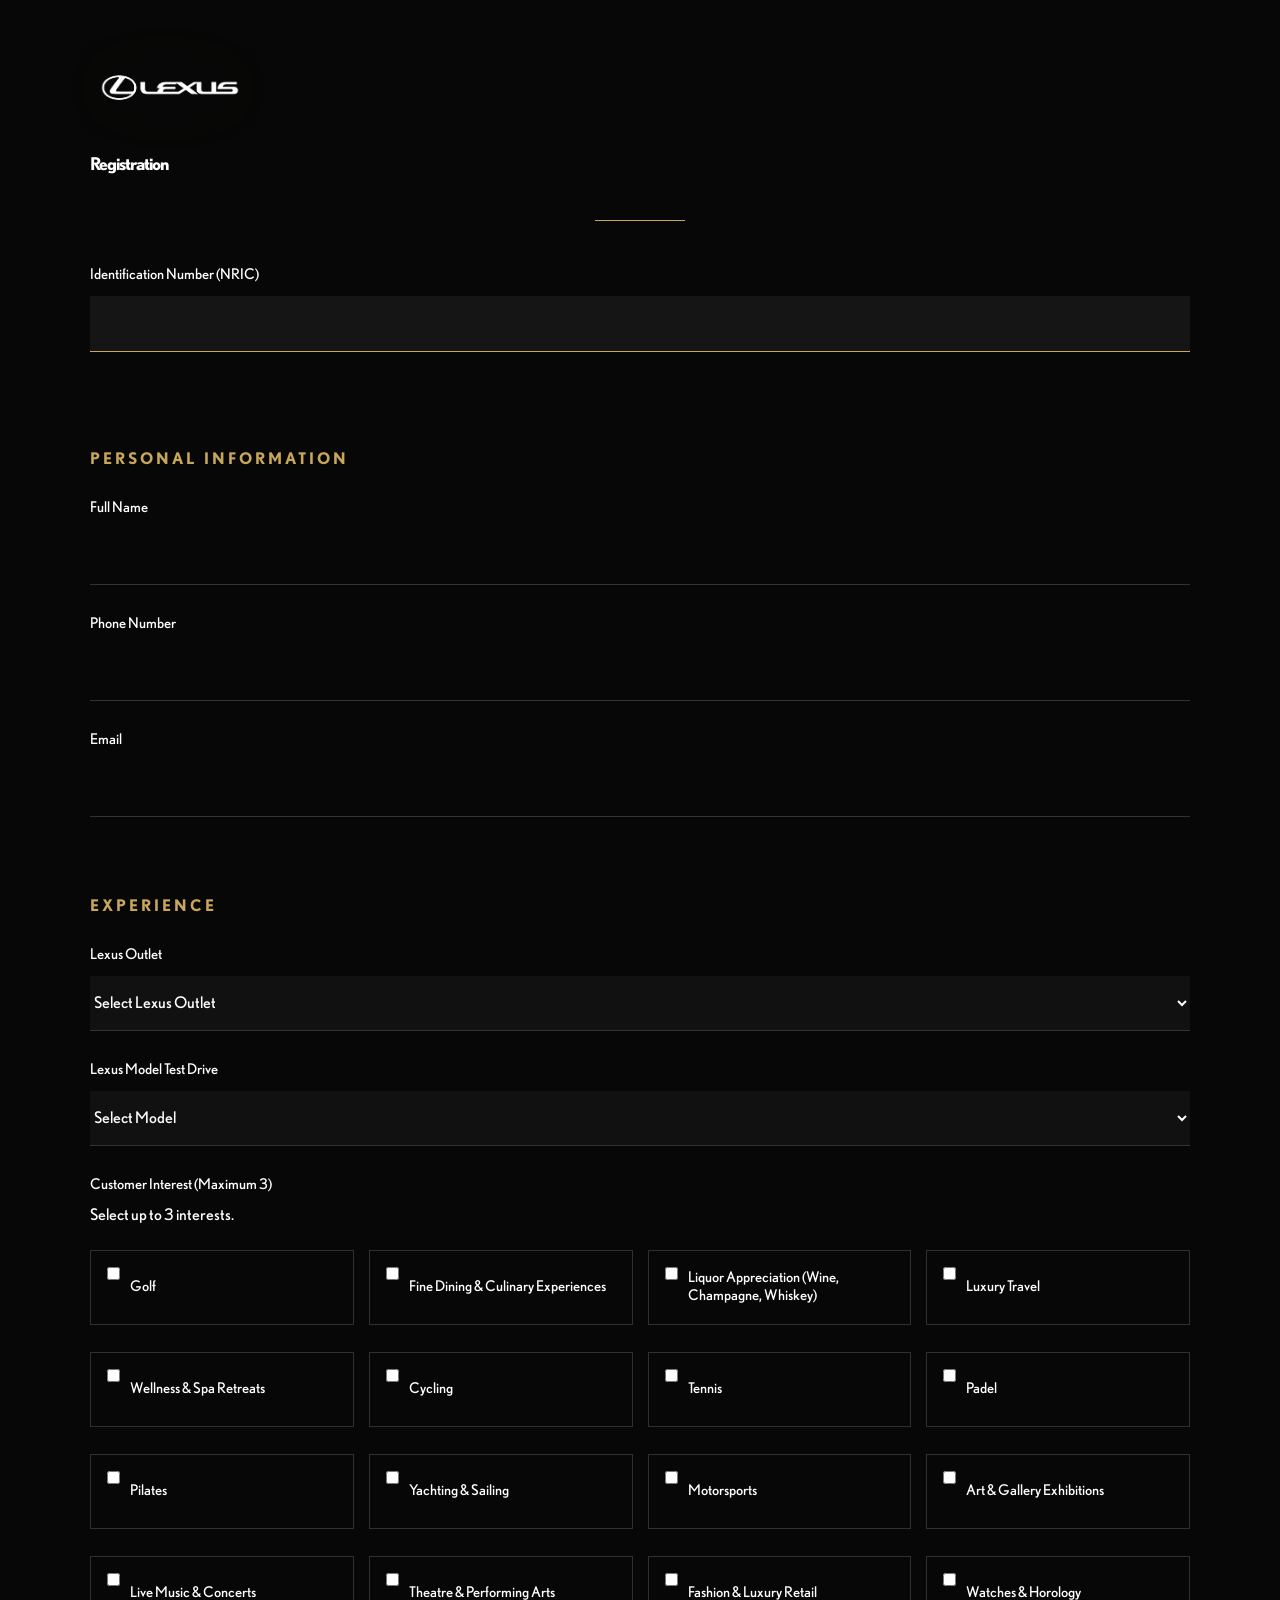
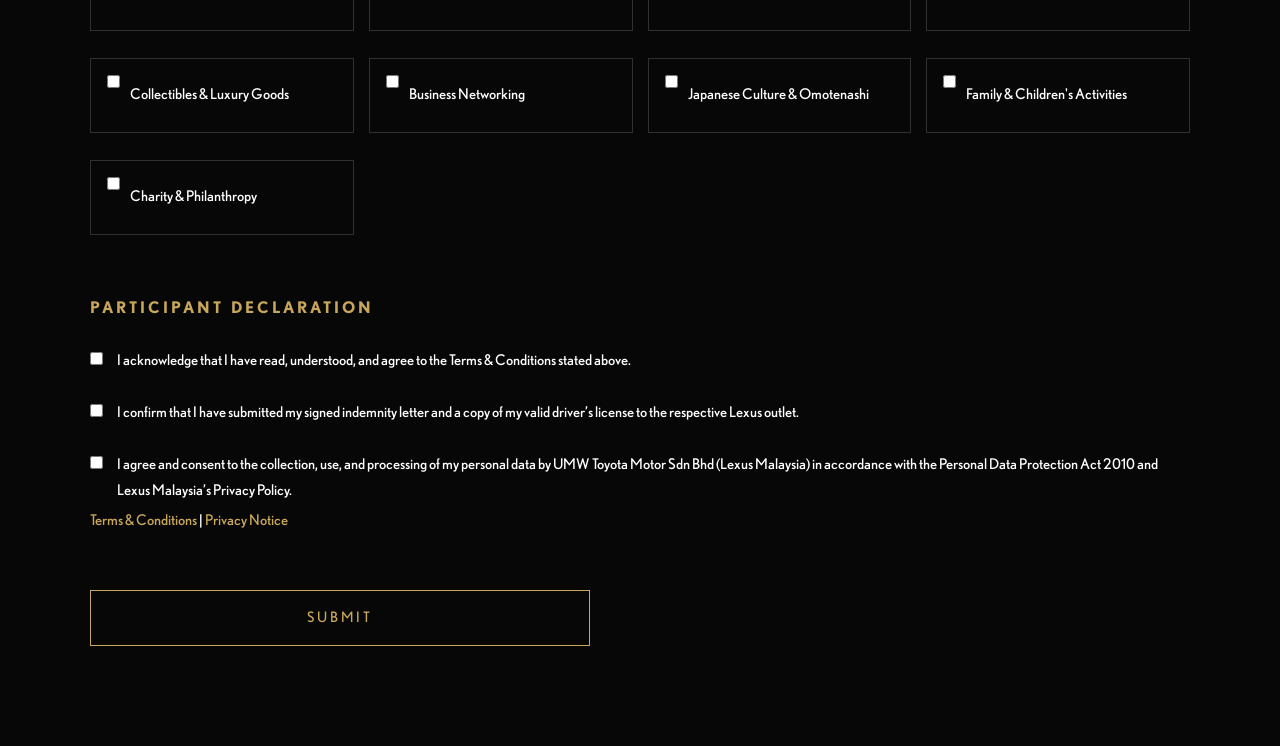
==== register.html @ 80e81e2f "Update register.html" ====
<!DOCTYPE html>
<html>
<head>
  <meta charset="UTF-8">
  <meta name="viewport" content="width=device-width, initial-scale=1.0">
  <title>Lexus Registration</title>
  <link rel="stylesheet" href="style.css">
</head>

<body>

  <div class="container">
  <img src="assets/lexus-logo.png" class="logo">

  <h1>
    Registration
  </h1>
  <div class="divider"></div>

  <form class="form-box">
    <label>
      Identification Number (NRIC)
    </label>

  <input
    type="text"
    id="registeredNRIC"
    class="readonly"
    readonly>

  <div class="section">
    <h2>
    Personal Information
    </h2>
  </div>

  <label>Full Name</label>
    <input 
      type="text"
      required>
    <p class="field-error" id="nameError"></p>

  <label>Phone Number</label>
    <input
      type="tel"
      id="phone"
      maxlength="11"
      inputmode="numeric"
      oninput="this.value=this.value.replace(/\D/g,'')"
      required>
    <p class="field-error" id="phoneError"></p>

  <label>Email</label>
    <input
      type="email"
      required>
    <p class="field-error" id="emailError"></p>
  
  <div class="section">
    <h2>
      Experience
    </h2>
  </div>

  <label>Lexus Outlet</label>
  
    <select id="outlet" required>
    <option value="" selected disabled>
          Select Lexus Outlet
    </option>
    <option>Lexus Mutiara Damansara</option>
    <option>Lexus Sungai Besi</option>
    <option>Lexus Klang</option>
    <option>Lexus Subang</option>
    <option>Lexus Johor (Medini)</option>
    <option>Lexus Johor (Tebrau)</option>
    <option>Lexus Penang</option>
    <option>Lexus Ipoh</option>
    <option>Lexus Kuantan</option>
    <option>Lexus Kota Bharu</option>
    <option>Lexus Kuching</option>
    <option>Lexus Kota Kinabalu</option>
    </select>
    <p class="field-error" id="outletError"></p>
  
  
  <label>Lexus Model Test Drive</label>
  
    <select id="model" required>
    <option value="" selected disabled>
          Select Model
    </option>
  
    <option>Lexus LBX</option>
    <option>Lexus NX</option>
    <option>Lexus RX</option>
    </select>
    <p class="field-error" id="modelError"></p>
  
  
  <label>
  Customer Interest (Maximum 3)
  </label>
  
  <p class="interest-note">
  Select up to 3 interests.
  </p>
  
  <div class="interests">
  
  <label><input type="checkbox" name="interest" value="Golf">Golf</label>
  <label><input type="checkbox" name="interest" value="Fine Dining & Culinary Experiences">Fine Dining & Culinary Experiences</label>
  <label><input type="checkbox" name="interest" value="Liquor Appreciation">Liquor Appreciation (Wine, Champagne, Whiskey)</label>
  <label><input type="checkbox" name="interest" value="Luxury Travel">Luxury Travel</label>
  <label><input type="checkbox" name="interest" value="Wellness & Spa Retreats">Wellness & Spa Retreats</label>
  <label><input type="checkbox" name="interest" value="Cycling">Cycling</label>
  <label><input type="checkbox" name="interest" value="Tennis">Tennis</label>
  <label><input type="checkbox" name="interest" value="Padel">Padel</label>
  <label><input type="checkbox" name="interest" value="Pilates">Pilates</label>
  <label><input type="checkbox" name="interest" value="Yachting & Sailing">Yachting & Sailing</label>
  <label><input type="checkbox" name="interest" value="Motorsports">Motorsports</label>
  <label><input type="checkbox" name="interest" value="Art & Gallery Exhibitions">Art & Gallery Exhibitions</label>
  <label><input type="checkbox" name="interest" value="Live Music & Concerts">Live Music & Concerts</label>
  <label><input type="checkbox" name="interest" value="Theatre & Performing Arts">Theatre & Performing Arts</label>
  <label><input type="checkbox" name="interest" value="Fashion & Luxury Retail">Fashion & Luxury Retail</label>
  <label><input type="checkbox" name="interest" value="Watches & Horology">Watches & Horology</label>
  <label><input type="checkbox" name="interest" value="Collectibles & Luxury Goods">Collectibles & Luxury Goods</label>
  <label><input type="checkbox" name="interest" value="Business Networking">Business Networking</label>
  <label><input type="checkbox" name="interest" value="Japanese Culture & Omotenashi">Japanese Culture & Omotenashi</label>
  <label><input type="checkbox" name="interest" value="Family & Children's Activities">Family & Children's Activities</label>
  <label><input type="checkbox" name="interest" value="Charity & Philanthropy">Charity & Philanthropy</label>
  </div>
  
  <p id="interestError" class="field-error"></p>
  
  <div class="section">
  
  <h2>
  Participant Declaration
  </h2>
  
  </div>
  
  <label class="checkbox">
  <input 
    type="checkbox"
    id = "consent1"
    required>
  I acknowledge that I have read, understood, and agree to the Terms & Conditions stated above.
  </label>
  <p class="field-error" id="consentError"></p>
  
  
  <label class="checkbox">
  <input 
    type="checkbox"
    id = "consent2"
    required>
  I confirm that I have submitted my signed indemnity letter and a copy of my valid driver’s license to the respective Lexus outlet.
  </label>
  <p class="field-error" id="consentError"></p> 
  
  <label class="checkbox">
  <input 
    type="checkbox"
    id = "consent3"
    required>
  I agree and consent to the collection, use, and processing of my personal data by UMW Toyota Motor Sdn Bhd (Lexus Malaysia) in accordance with the Personal Data Protection Act 2010 and Lexus Malaysia’s Privacy Policy.
  </label>
  <p class="field-error" id="consentError"></p>
  
  
  <p class="links">
  
  <a href="#">Terms & Conditions</a>
  |
  <a href="#">Privacy Notice</a>
  
  </p>
  
  
  <button type="submit">
  Submit
  </button>
  
  
  </form>
  
  
  </div>


</body>
</html>
---- style.css ----
/*fonts*/

@font-face{
    font-family:'Nobel';
    src:url('assets/Nobel-Light.otf');
    font-weight:300;
}

@font-face{
    font-family:'Nobel';
    src:url('assets/Nobel-Regular.otf');
    font-weight:400;
}

@font-face{
    font-family:'Nobel';
    src:url('assets/Nobel-Bold.otf');
    font-weight:700;
}


/* misc */

:root{

    --bg:#070707;
    --gold:#c8a75b;
    --white:#ffffff;
    --grey:#9d9d9d;
    --line:#333333;
    --input:#111111;

    --transition:.35s ease;

}


/* ---------- RESET ---------- */

*{

    margin:0;
    padding:0;
    box-sizing:border-box;

}

html{

    scroll-behavior:smooth;

}

body{

    background:var(--bg);

    color:white;

    font-family:'Nobel',sans-serif;

    min-height:100vh;

}



/* ---------- CONTAINER ---------- */

.container{

    width:min(92%,1100px);

    margin:auto;

    padding:70px 0 100px;

}



/* ---------- HEADER ---------- */

.hero{

    display:flex;

    flex-direction:column;

    align-items:center;

    justify-content:center;

    text-align:center;

    min-height:100vh;

}



/* ---------- GOLD TAG ---------- */

.eyebrow{

    color:var(--gold);

    letter-spacing:5px;

    font-size:.78rem;

    margin-bottom:45px;

    text-transform:uppercase;

}



/* ---------- LOGO ---------- */

.logo{

    width:160px;

    margin-bottom:45px;

    animation:fadeLogo 1.8s ease;

    filter:drop-shadow(0 0 35px rgba(200,167,91,.12));

}



/* ---------- TITLE ---------- */

.campaign-title{

    color:white;

    font-weight:700;

    letter-spacing:4px;

    text-transform:uppercase;

    font-size:clamp(2rem,5vw,4.5rem);

    margin-bottom:20px;

}

h1{

    font-size:1.1rem;

    font-weight:700;

    line-height:1.05;

    margin-bottom:30px;

    letter-spacing:-1px;

}

h2{

    margin-bottom:30px;

    color:var(--gold);

    font-size:1rem;

    font-weight:700;

    letter-spacing:3px;

    text-transform:uppercase;

}

.subtitle{

    color:#cfcfcf;

    font-size:1rem;

    max-width:520px;

    line-height:1.9;

    margin:auto;

    margin-bottom:55px;

}



/* ---------- DIVIDER ---------- */

.divider{

    width:90px;

    height:1px;

    background:var(--gold);

    margin:45px auto;

}



/* ---------- FORM ---------- */

.form-card{

    margin-top:70px;

    max-width:640px;

    margin-left:auto;

    margin-right:auto;
    
    display:flex;
    flex-direction:column;
    gap:12px;

    text-align:left;

}



/* ---------- LABEL ---------- */

label{

    display:block;

    margin-bottom:12px;

    font-size:.92rem;

}



/* ---------- INPUT ---------- */

input,
select{

    width:100%;

    background:transparent;

    color:white;

    border:none;

    border-bottom:1px solid var(--line);

    padding:18px 0;

    margin-bottom:28px;

    font-family:'Nobel';

    font-size:1rem;

    transition:var(--transition);

}

select{

    background:#111;

    color:white;

}

option{

    background:#111;

    color:white;

}


input:focus,
select:focus{

    outline:none;

    border-color:var(--gold);

}



/* ---------- READ ONLY ---------- */

.readonly{
    background:#151515;
    color:#d9d9d9;
    border-bottom:1px solid var(--gold);
    cursor:not-allowed;
}



/* ---------- SMALL TEXT ---------- */

small{

    display:block;

    color:#7b7b7b;

    line-height:1.7;

    margin-top:12px;

    margin-bottom:45px;

}



/* ---------- BUTTON ---------- */

button{

    width:500px;

    align-self:center;

    padding:18px;

    margin-top:20px;

    background:transparent;

    color:var(--gold);

    border:1px solid var(--gold);

    font-family:'Nobel';

    font-size:.9rem;

    letter-spacing:3px;

    text-transform:uppercase;

    cursor:pointer;

    transition:var(--transition);

}



button:hover{

    background:var(--gold);

    color:black;

}

/* ---------- ERROR ---------- */

#error
{
    margin-top:18px;
    color:#ff7c7c;
    text-align:center;
}

.invalid
{
    border-bottom:1px solid #d64545 !important;
}

.field-error
{
    color:#d64545;
    font-size:0.82rem;
    margin-top:-18px;
    margin-bottom:20px;
}

/* ---------- SECTION ---------- */

.section{

    margin-top:70px;

}



/* ---------- INTEREST GRID ---------- */

.interests{

    display:grid;

    grid-template-columns:repeat(auto-fit,minmax(220px,1fr));

    gap:15px;

    margin-top:25px;

}



.interests label{

    display:flex;

    align-items:center;

    gap:10px;

    padding:16px;

    border:1px solid #303030;

    cursor:pointer;

    transition:var(--transition);

}



.interests label:hover{

    border-color:var(--gold);

}



.interests input{

    width:auto;

}



/* ---------- CONSENT ---------- */

.checkbox{

    display:flex;

    align-items:flex-start;

    gap:14px;

    margin-bottom:25px;

    line-height:1.8;

    font-size:.92rem;

}



.checkbox input{

    margin-top:4px;

    width:auto;

}



/* ---------- LINKS ---------- */

.links{

    margin-top:25px;

    margin-bottom:40px;

    font-size:.92rem;

}



.links a{

    color:var(--gold);

    text-decoration:none;

}



.links a:hover{

    text-decoration:underline;

}



/* ---------- SUCCESS ---------- */

.success-message{

    max-width:650px;

    margin:auto;

    text-align:center;

}



/* ---------- ANIMATION ---------- */

@keyframes fadeLogo{

    from{

        opacity:0;
        transform:translateY(15px);

    }

    to{

        opacity:1;
        transform:translateY(0);

    }

}



/* ---------- MOBILE ---------- */

@media(max-width:768px){

    .container{

        width:90%;

    }

    .logo{

        width:145px;

    }
    

    h1{

        font-size:2.7rem;

    }

    .interests{

        grid-template-columns:1fr;

    }

}
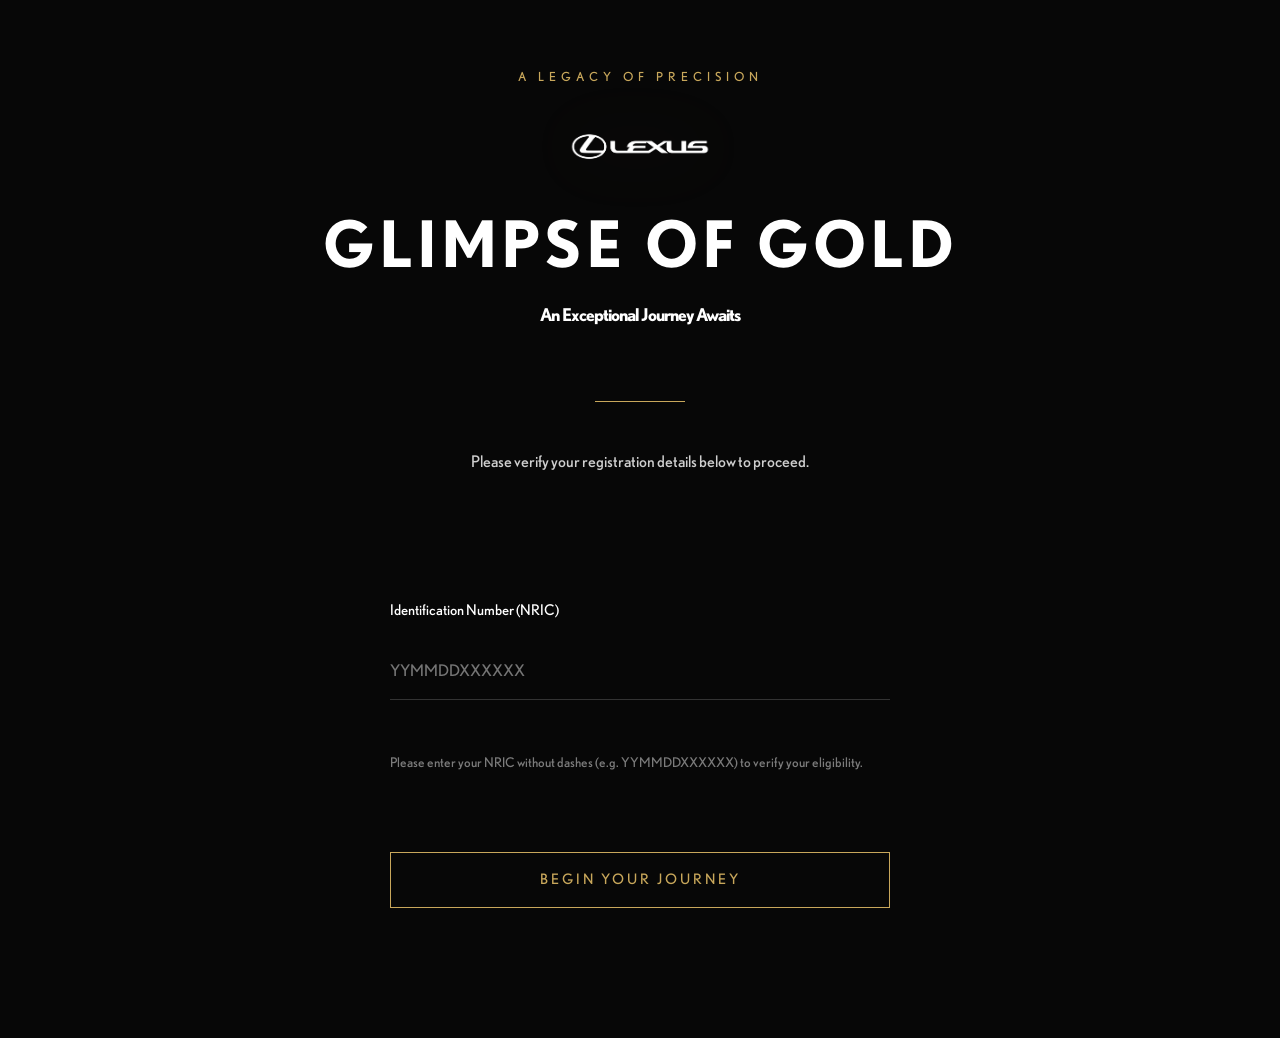
==== commit ec5a2a54: "Update register.html" ====
--- a/register.html
+++ b/register.html
@@ -17,7 +17,10 @@
   </h1>
   <div class="divider"></div>
 
-  <form class="form-box">
+  <form
+    id="registrationForm"
+    class="form-box"
+    novalidate>
     <label>
       Identification Number (NRIC)
     </label>
@@ -37,6 +40,7 @@
   <label>Full Name</label>
     <input 
       type="text"
+      id="fullname"
       required>
     <p class="field-error" id="nameError"></p>
 
@@ -53,6 +57,7 @@
   <label>Email</label>
     <input
       type="email"
+      id="email"
       required>
     <p class="field-error" id="emailError"></p>
   
@@ -145,25 +150,25 @@
   <input 
     type="checkbox"
     id = "consent1"
+    class="consent"
     required>
   I acknowledge that I have read, understood, and agree to the Terms & Conditions stated above.
   </label>
-  <p class="field-error" id="consentError"></p>
-  
   
   <label class="checkbox">
   <input 
     type="checkbox"
     id = "consent2"
+    class="consent"
     required>
   I confirm that I have submitted my signed indemnity letter and a copy of my valid driver’s license to the respective Lexus outlet.
   </label>
-  <p class="field-error" id="consentError"></p> 
   
   <label class="checkbox">
   <input 
     type="checkbox"
     id = "consent3"
+    class="consent"
     required>
   I agree and consent to the collection, use, and processing of my personal data by UMW Toyota Motor Sdn Bhd (Lexus Malaysia) in accordance with the Personal Data Protection Act 2010 and Lexus Malaysia’s Privacy Policy.
   </label>
@@ -189,6 +194,6 @@
   
   </div>
 
-
+<script src="script.js"></script>
 </body>
 </html>
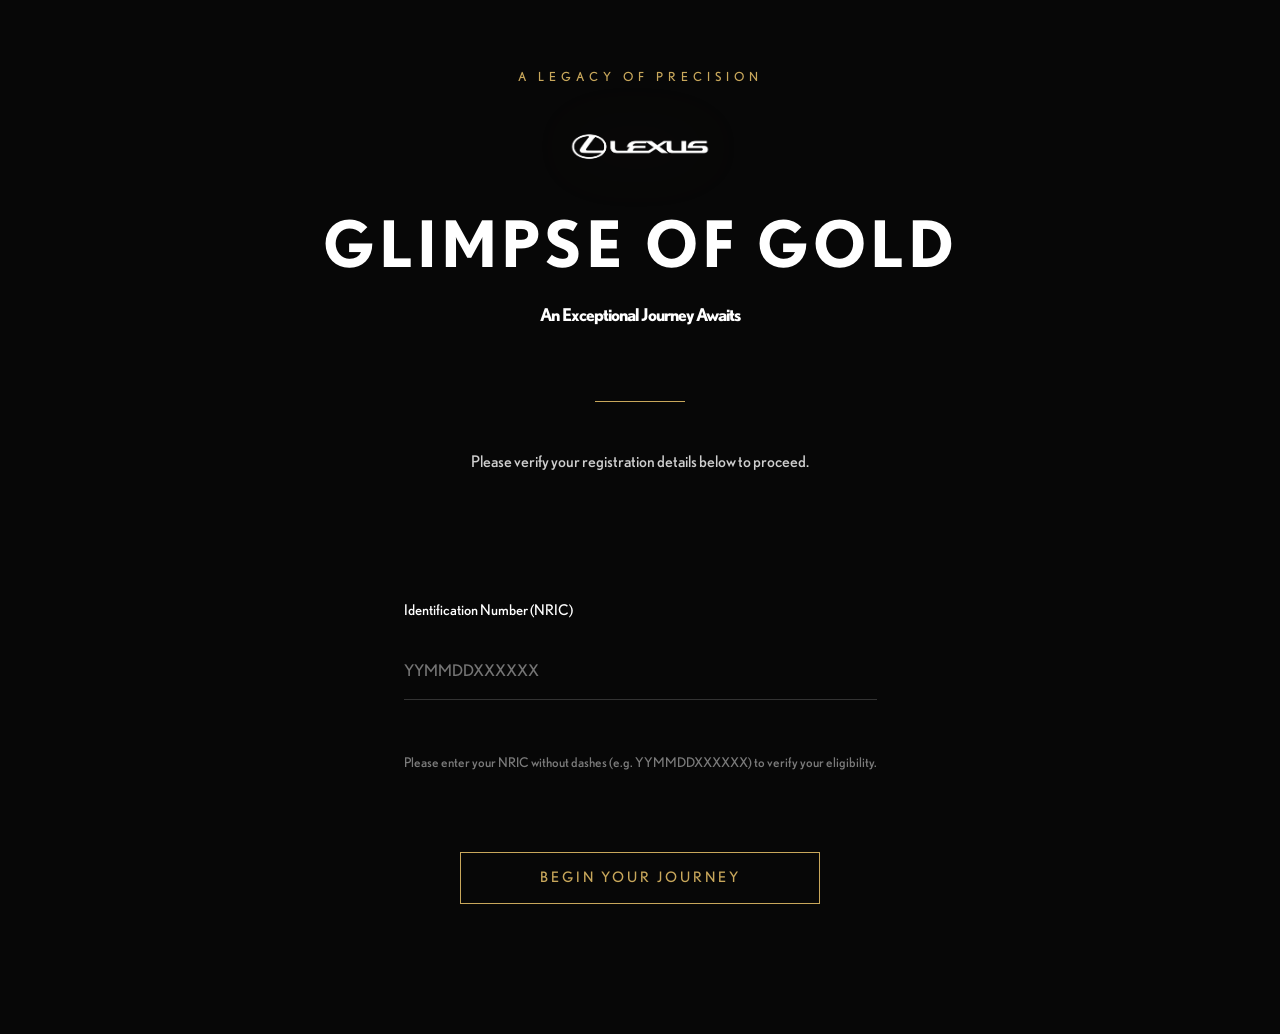
==== commit 14c43837: "Update register.html" ====
--- a/register.html
+++ b/register.html
@@ -176,10 +176,10 @@
   
   
   <p class="links">
-  
-  <a href="#">Terms & Conditions</a>
+
+  <a href="#" id="link1">Terms & Conditions</a>
   |
-  <a href="#">Privacy Notice</a>
+  <a href="#" id="link2">Privacy Notice</a>
   
   </p>
   
--- a/style.css
+++ b/style.css
@@ -69,11 +69,10 @@
 
 .container{
 
-    width:min(92%,1100px);
-
+    padding:70px 0 100px;
+    width:90%;
+    max-width:700px;
     margin:auto;
-
-    padding:70px 0 100px;
 
 }
 
@@ -339,11 +338,17 @@
 
 button{
 
-    width:500px;
+    display:block;
+
+    width:100%;
+
+    max-width:360px;
+
+    margin:40px auto 0;
+
+    padding:16px 24px;
 
     align-self:center;
-
-    padding:18px;
 
     margin-top:20px;
 
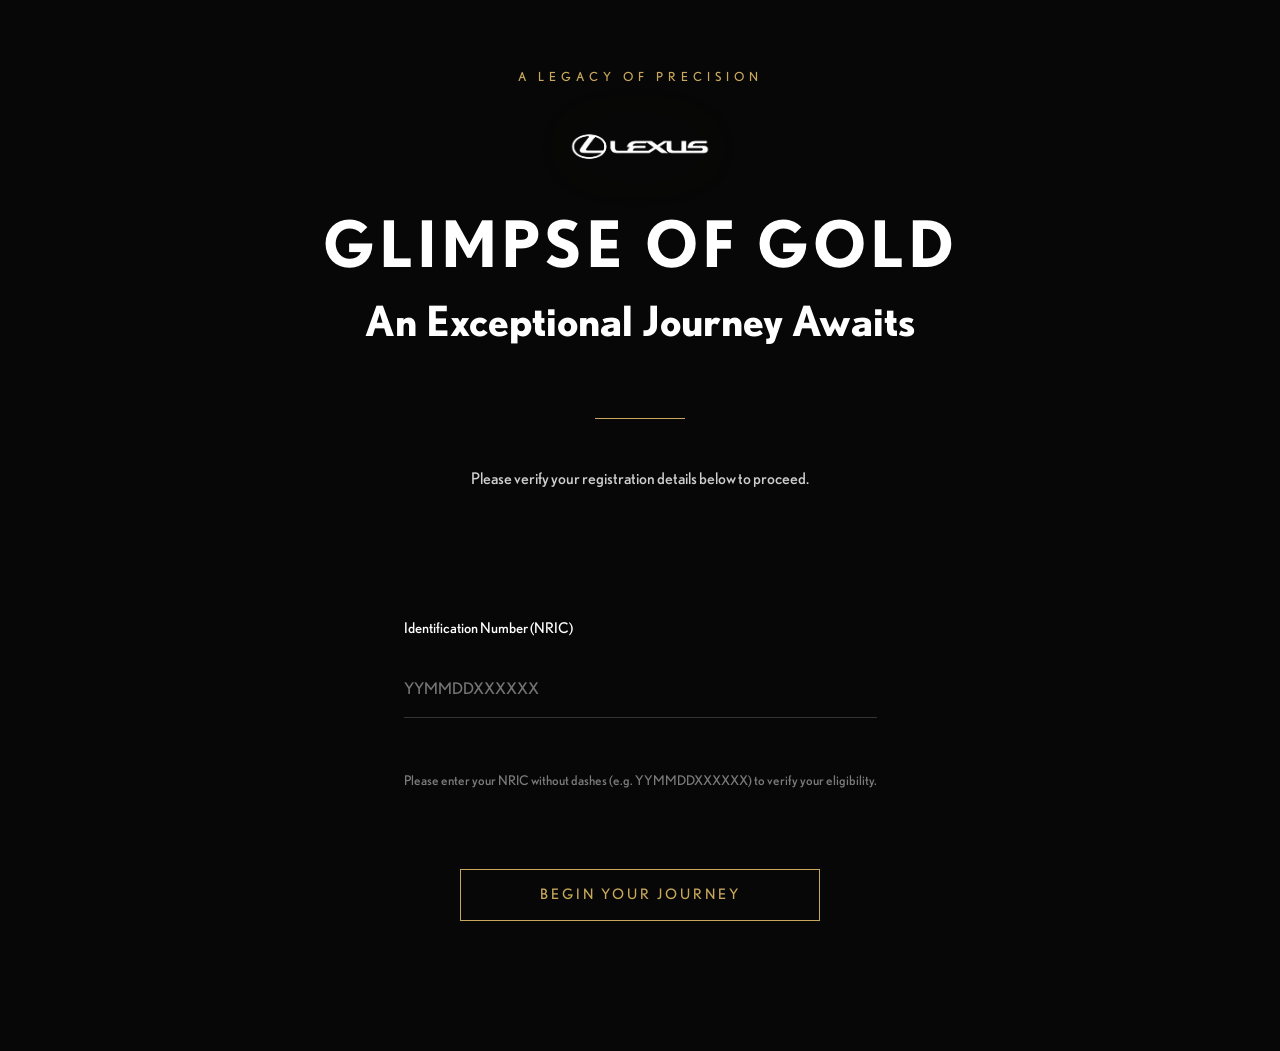
==== commit 3ed94a24: "Update register.html" ====
--- a/register.html
+++ b/register.html
@@ -1,199 +1,178 @@
 <!DOCTYPE html>
-<html>
+<html lang="en">
+
 <head>
-  <meta charset="UTF-8">
-  <meta name="viewport" content="width=device-width, initial-scale=1.0">
-  <title>Lexus Registration</title>
-  <link rel="stylesheet" href="style.css">
+
+    <meta charset="UTF-8">
+    <meta name="viewport"
+          content="width=device-width, initial-scale=1.0">
+
+    <title>Lexus | Glimpse of Gold - Registration</title>
+
+    <link rel="stylesheet" href="style.css">
+
 </head>
 
 <body>
 
-  <div class="container">
-  <img src="assets/lexus-logo.png" class="logo">
+<div class="container">
 
-  <h1>
-    Registration
-  </h1>
-  <div class="divider"></div>
+    <p class="eyebrow" style="text-align:center;">
+        A LEGACY OF PRECISION
+    </p>
 
-  <form
-    id="registrationForm"
-    class="form-box"
-    novalidate>
-    <label>
-      Identification Number (NRIC)
-    </label>
+    <img
+        src="assets/lexus-logo.png"
+        alt="Lexus Malaysia"
+        class="logo"
+        style="display:block;margin-left:auto;margin-right:auto;">
 
-  <input
-    type="text"
-    id="registeredNRIC"
-    class="readonly"
-    readonly>
+    <h1 style="text-align:center;">
+        Complete Your Registration
+    </h1>
 
-  <div class="section">
-    <h2>
-    Personal Information
-    </h2>
-  </div>
+    <div class="divider"></div>
 
-  <label>Full Name</label>
-    <input 
-      type="text"
-      id="fullname"
-      required>
-    <p class="field-error" id="nameError"></p>
+    <form
+        id="registrationForm"
+        class="form-card"
+        autocomplete="off">
 
-  <label>Phone Number</label>
-    <input
-      type="tel"
-      id="phone"
-      maxlength="11"
-      inputmode="numeric"
-      oninput="this.value=this.value.replace(/\D/g,'')"
-      required>
-    <p class="field-error" id="phoneError"></p>
+        <div>
+            <label for="registeredNRIC">Identification Number (NRIC)</label>
+            <input
+                id="registeredNRIC"
+                type="text"
+                class="readonly"
+                readonly>
+        </div>
 
-  <label>Email</label>
-    <input
-      type="email"
-      id="email"
-      required>
-    <p class="field-error" id="emailError"></p>
-  
-  <div class="section">
-    <h2>
-      Experience
-    </h2>
-  </div>
+        <div>
+            <label for="fullname">Full Name</label>
+            <input
+                id="fullname"
+                type="text"
+                placeholder="As per NRIC"
+                required>
+            <p id="nameError" class="field-error"></p>
+        </div>
 
-  <label>Lexus Outlet</label>
-  
-    <select id="outlet" required>
-    <option value="" selected disabled>
-          Select Lexus Outlet
-    </option>
-    <option>Lexus Mutiara Damansara</option>
-    <option>Lexus Sungai Besi</option>
-    <option>Lexus Klang</option>
-    <option>Lexus Subang</option>
-    <option>Lexus Johor (Medini)</option>
-    <option>Lexus Johor (Tebrau)</option>
-    <option>Lexus Penang</option>
-    <option>Lexus Ipoh</option>
-    <option>Lexus Kuantan</option>
-    <option>Lexus Kota Bharu</option>
-    <option>Lexus Kuching</option>
-    <option>Lexus Kota Kinabalu</option>
-    </select>
-    <p class="field-error" id="outletError"></p>
-  
-  
-  <label>Lexus Model Test Drive</label>
-  
-    <select id="model" required>
-    <option value="" selected disabled>
-          Select Model
-    </option>
-  
-    <option>Lexus LBX</option>
-    <option>Lexus NX</option>
-    <option>Lexus RX</option>
-    </select>
-    <p class="field-error" id="modelError"></p>
-  
-  
-  <label>
-  Customer Interest (Maximum 3)
-  </label>
-  
-  <p class="interest-note">
-  Select up to 3 interests.
-  </p>
-  
-  <div class="interests">
-  
-  <label><input type="checkbox" name="interest" value="Golf">Golf</label>
-  <label><input type="checkbox" name="interest" value="Fine Dining & Culinary Experiences">Fine Dining & Culinary Experiences</label>
-  <label><input type="checkbox" name="interest" value="Liquor Appreciation">Liquor Appreciation (Wine, Champagne, Whiskey)</label>
-  <label><input type="checkbox" name="interest" value="Luxury Travel">Luxury Travel</label>
-  <label><input type="checkbox" name="interest" value="Wellness & Spa Retreats">Wellness & Spa Retreats</label>
-  <label><input type="checkbox" name="interest" value="Cycling">Cycling</label>
-  <label><input type="checkbox" name="interest" value="Tennis">Tennis</label>
-  <label><input type="checkbox" name="interest" value="Padel">Padel</label>
-  <label><input type="checkbox" name="interest" value="Pilates">Pilates</label>
-  <label><input type="checkbox" name="interest" value="Yachting & Sailing">Yachting & Sailing</label>
-  <label><input type="checkbox" name="interest" value="Motorsports">Motorsports</label>
-  <label><input type="checkbox" name="interest" value="Art & Gallery Exhibitions">Art & Gallery Exhibitions</label>
-  <label><input type="checkbox" name="interest" value="Live Music & Concerts">Live Music & Concerts</label>
-  <label><input type="checkbox" name="interest" value="Theatre & Performing Arts">Theatre & Performing Arts</label>
-  <label><input type="checkbox" name="interest" value="Fashion & Luxury Retail">Fashion & Luxury Retail</label>
-  <label><input type="checkbox" name="interest" value="Watches & Horology">Watches & Horology</label>
-  <label><input type="checkbox" name="interest" value="Collectibles & Luxury Goods">Collectibles & Luxury Goods</label>
-  <label><input type="checkbox" name="interest" value="Business Networking">Business Networking</label>
-  <label><input type="checkbox" name="interest" value="Japanese Culture & Omotenashi">Japanese Culture & Omotenashi</label>
-  <label><input type="checkbox" name="interest" value="Family & Children's Activities">Family & Children's Activities</label>
-  <label><input type="checkbox" name="interest" value="Charity & Philanthropy">Charity & Philanthropy</label>
-  </div>
-  
-  <p id="interestError" class="field-error"></p>
-  
-  <div class="section">
-  
-  <h2>
-  Participant Declaration
-  </h2>
-  
-  </div>
-  
-  <label class="checkbox">
-  <input 
-    type="checkbox"
-    id = "consent1"
-    class="consent"
-    required>
-  I acknowledge that I have read, understood, and agree to the Terms & Conditions stated above.
-  </label>
-  
-  <label class="checkbox">
-  <input 
-    type="checkbox"
-    id = "consent2"
-    class="consent"
-    required>
-  I confirm that I have submitted my signed indemnity letter and a copy of my valid driver’s license to the respective Lexus outlet.
-  </label>
-  
-  <label class="checkbox">
-  <input 
-    type="checkbox"
-    id = "consent3"
-    class="consent"
-    required>
-  I agree and consent to the collection, use, and processing of my personal data by UMW Toyota Motor Sdn Bhd (Lexus Malaysia) in accordance with the Personal Data Protection Act 2010 and Lexus Malaysia’s Privacy Policy.
-  </label>
-  <p class="field-error" id="consentError"></p>
-  
-  
-  <p class="links">
+        <div>
+            <label for="phone">Mobile Number</label>
+            <input
+                id="phone"
+                type="tel"
+                inputmode="numeric"
+                maxlength="11"
+                placeholder="e.g. 0121234567"
+                required>
+            <p id="phoneError" class="field-error"></p>
+        </div>
 
-  <a href="#" id="link1">Terms & Conditions</a>
-  |
-  <a href="#" id="link2">Privacy Notice</a>
-  
-  </p>
-  
-  
-  <button type="submit">
-  Submit
-  </button>
-  
-  
-  </form>
-  
-  
-  </div>
+        <div>
+            <label for="email">Email Address</label>
+            <input
+                id="email"
+                type="email"
+                placeholder="you@example.com"
+                required>
+            <p id="emailError" class="field-error"></p>
+        </div>
+
+        <div>
+            <label for="outlet">Preferred Lexus Outlet</label>
+            <select id="outlet" required>
+                <option value="">Select an outlet</option>
+                <option value="Lexus Kuala Lumpur">Lexus Kuala Lumpur</option>
+                <option value="Lexus Petaling Jaya">Lexus Petaling Jaya</option>
+                <option value="Lexus Penang">Lexus Penang</option>
+                <option value="Lexus Johor Bahru">Lexus Johor Bahru</option>
+                <option value="Lexus Kota Kinabalu">Lexus Kota Kinabalu</option>
+                <option value="Lexus Kuching">Lexus Kuching</option>
+            </select>
+            <p id="outletError" class="field-error"></p>
+        </div>
+
+        <div>
+            <label for="model">Model of Interest</label>
+            <select id="model" required>
+                <option value="">Select a model</option>
+                <option value="LX">Lexus LX</option>
+                <option value="LM">Lexus LM</option>
+                <option value="LS">Lexus LS</option>
+                <option value="RX">Lexus RX</option>
+                <option value="NX">Lexus NX</option>
+                <option value="UX">Lexus UX</option>
+                <option value="ES">Lexus ES</option>
+                <option value="IS">Lexus IS</option>
+            </select>
+            <p id="modelError" class="field-error"></p>
+        </div>
+
+        <div class="section">
+            <h2>Areas of Interest (select up to 3)</h2>
+
+            <div class="interests">
+
+                <label>
+                    <input type="checkbox" name="interest" value="Test Drive">
+                    Test Drive
+                </label>
+
+                <label>
+                    <input type="checkbox" name="interest" value="Financing Options">
+                    Financing Options
+                </label>
+
+                <label>
+                    <input type="checkbox" name="interest" value="Trade-In">
+                    Trade-In
+                </label>
+
+                <label>
+                    <input type="checkbox" name="interest" value="Latest Promotions">
+                    Latest Promotions
+                </label>
+
+                <label>
+                    <input type="checkbox" name="interest" value="Service Packages">
+                    Service Packages
+                </label>
+
+            </div>
+
+            <p id="interestError" class="field-error"></p>
+        </div>
+
+        <div class="section">
+            <h2>Declarations</h2>
+
+            <label class="checkbox">
+                <input type="checkbox" id="consent1" class="consent">
+                I confirm that the information provided is true and accurate.
+            </label>
+
+            <label class="checkbox">
+                <input type="checkbox" id="consent2" class="consent">
+                I agree to be contacted by Lexus Malaysia regarding this campaign.
+            </label>
+
+            <label class="checkbox">
+                <input type="checkbox" id="consent3" class="consent">
+                I consent to the collection and use of my personal data in accordance with the Personal Data Protection Act (PDPA).
+            </label>
+
+            <p id="consentError" class="field-error"></p>
+        </div>
+
+        <button type="submit">Submit Registration</button>
+
+    </form>
+
+</div>
 
 <script src="script.js"></script>
+
 </body>
+
 </html>
--- a/style.css
+++ b/style.css
@@ -146,22 +146,23 @@
 
     font-size:clamp(2rem,5vw,4.5rem);
 
-    margin-bottom:20px;
-
-}
-
-h1{
-
-    font-size:1.1rem;
+    margin-bottom:12px;
+
+}
+
+h1
+{
+    font-size:clamp(1.8rem,4vw,2.6rem);
 
     font-weight:700;
 
-    line-height:1.05;
-
-    margin-bottom:30px;
-
-    letter-spacing:-1px;
-
+    line-height:1.2;
+
+    letter-spacing:0;
+
+    margin-bottom:24px;
+
+    color:white;
 }
 
 h2{
@@ -344,7 +345,9 @@
 
     max-width:360px;
 
-    margin:40px auto 0;
+    margin-left:auto;
+
+    margin-right:auto;
 
     padding:16px 24px;
 
@@ -468,32 +471,37 @@
 
 /* ---------- CONSENT ---------- */
 
-.checkbox{
-
+.checkbox
+{
     display:flex;
 
     align-items:flex-start;
 
-    gap:14px;
-
-    margin-bottom:25px;
-
-    line-height:1.8;
-
-    font-size:.92rem;
-
-}
-
-
-
-.checkbox input{
-
-    margin-top:4px;
-
-    width:auto;
-
-}
-
+    gap:12px;
+
+    line-height:1.5;
+
+    font-size:14px;
+}
+
+/* CONSENT CHECKBOX */
+
+.checkbox input[type="checkbox"]
+{
+    cursor:pointer;
+    transform:scale(1.15);
+
+    margin-top:3px;
+    width:20px;
+    height:20px;
+
+    min-width:20px;
+    min-height:20px;
+
+    margin-right:12px;
+
+    vertical-align:middle;
+}
 
 
 /* ---------- LINKS ---------- */
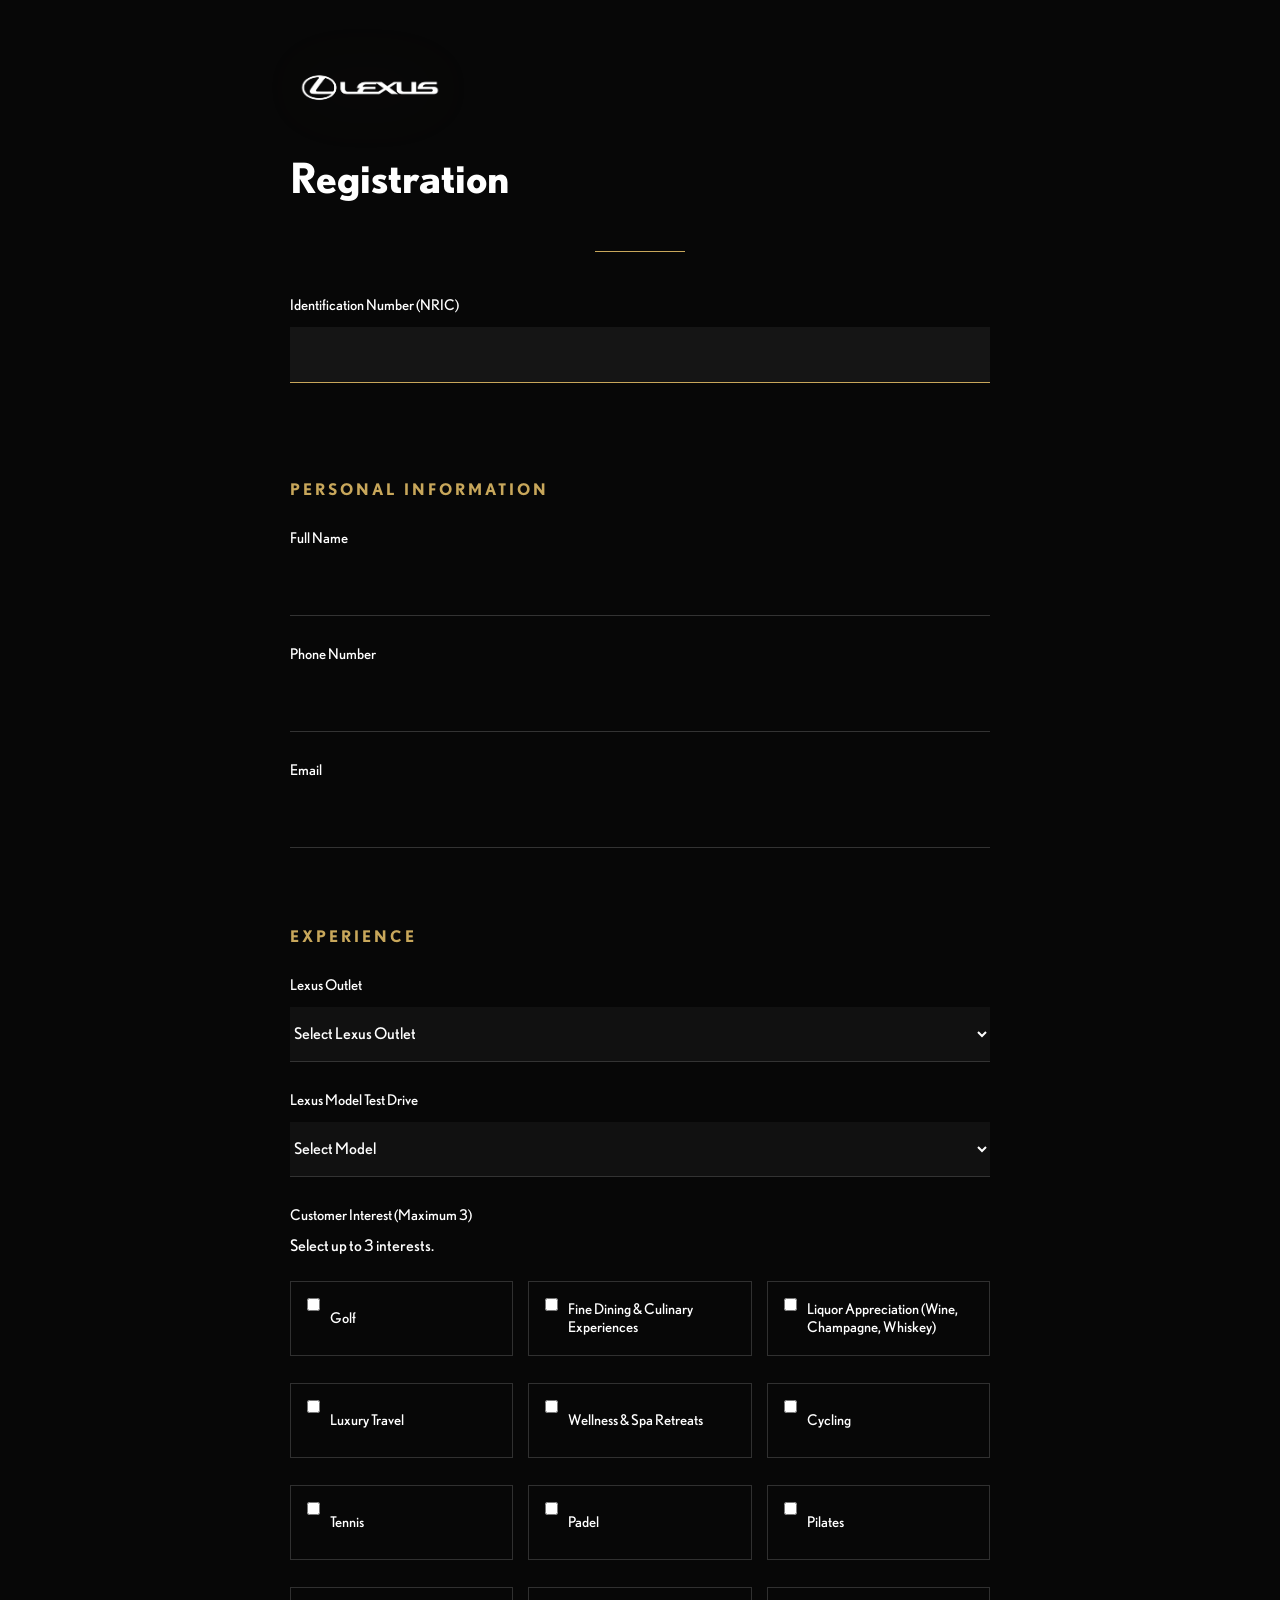
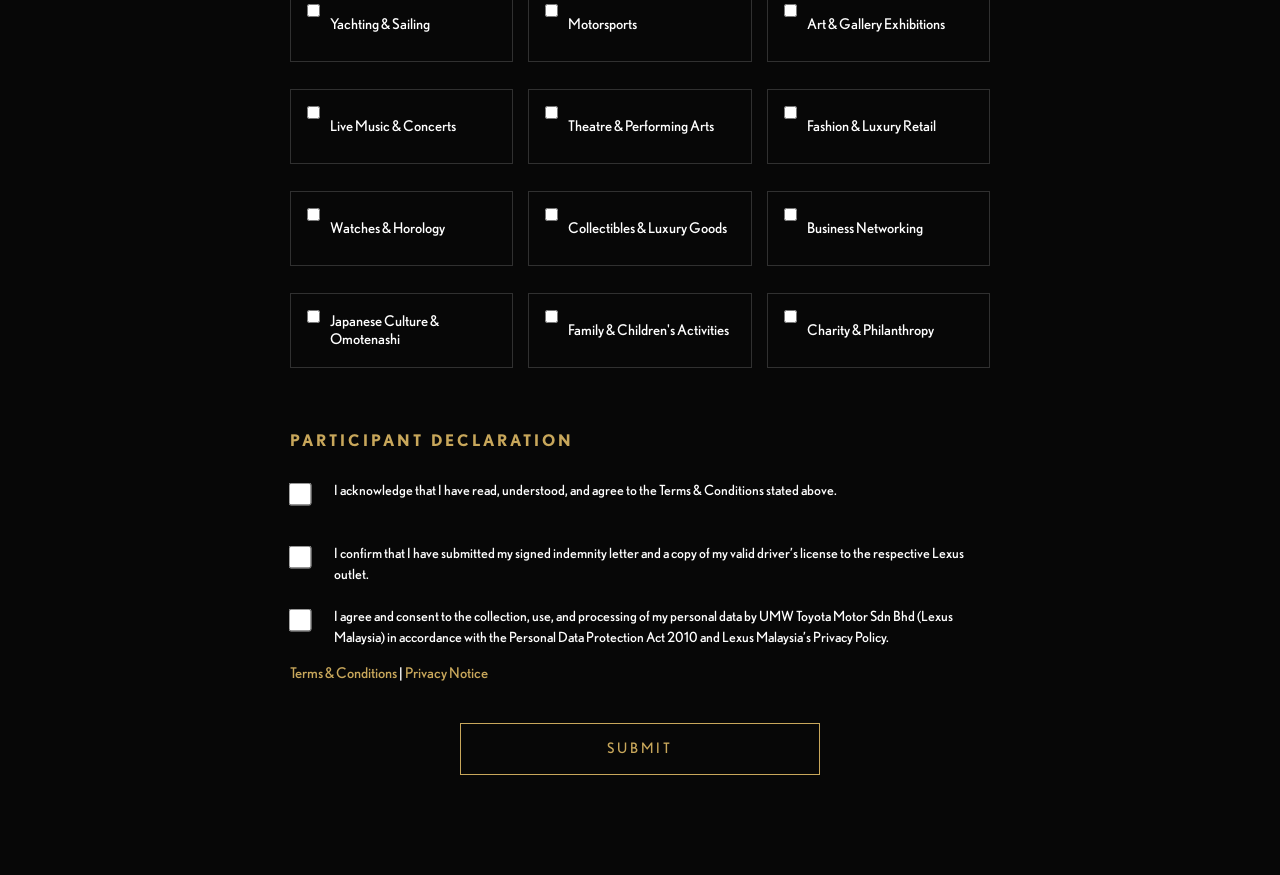
==== commit b4677878: "Update register.html" ====
--- a/register.html
+++ b/register.html
@@ -1,178 +1,215 @@
 <!DOCTYPE html>
-<html lang="en">
-
+<html>
 <head>
-
-    <meta charset="UTF-8">
-    <meta name="viewport"
-          content="width=device-width, initial-scale=1.0">
-
-    <title>Lexus | Glimpse of Gold - Registration</title>
-
-    <link rel="stylesheet" href="style.css">
-
+  <meta charset="UTF-8">
+  <meta name="viewport" content="width=device-width, initial-scale=1.0">
+  <title>Lexus Registration</title>
+  <link rel="stylesheet" href="style.css">
 </head>
 
 <body>
 
-<div class="container">
-
-    <p class="eyebrow" style="text-align:center;">
-        A LEGACY OF PRECISION
-    </p>
-
-    <img
-        src="assets/lexus-logo.png"
-        alt="Lexus Malaysia"
-        class="logo"
-        style="display:block;margin-left:auto;margin-right:auto;">
-
-    <h1 style="text-align:center;">
-        Complete Your Registration
-    </h1>
-
-    <div class="divider"></div>
-
-    <form
-        id="registrationForm"
-        class="form-card"
-        autocomplete="off">
-
-        <div>
-            <label for="registeredNRIC">Identification Number (NRIC)</label>
-            <input
-                id="registeredNRIC"
-                type="text"
-                class="readonly"
-                readonly>
-        </div>
-
-        <div>
-            <label for="fullname">Full Name</label>
-            <input
-                id="fullname"
-                type="text"
-                placeholder="As per NRIC"
-                required>
-            <p id="nameError" class="field-error"></p>
-        </div>
-
-        <div>
-            <label for="phone">Mobile Number</label>
-            <input
-                id="phone"
-                type="tel"
-                inputmode="numeric"
-                maxlength="11"
-                placeholder="e.g. 0121234567"
-                required>
-            <p id="phoneError" class="field-error"></p>
-        </div>
-
-        <div>
-            <label for="email">Email Address</label>
-            <input
-                id="email"
-                type="email"
-                placeholder="you@example.com"
-                required>
-            <p id="emailError" class="field-error"></p>
-        </div>
-
-        <div>
-            <label for="outlet">Preferred Lexus Outlet</label>
-            <select id="outlet" required>
-                <option value="">Select an outlet</option>
-                <option value="Lexus Kuala Lumpur">Lexus Kuala Lumpur</option>
-                <option value="Lexus Petaling Jaya">Lexus Petaling Jaya</option>
-                <option value="Lexus Penang">Lexus Penang</option>
-                <option value="Lexus Johor Bahru">Lexus Johor Bahru</option>
-                <option value="Lexus Kota Kinabalu">Lexus Kota Kinabalu</option>
-                <option value="Lexus Kuching">Lexus Kuching</option>
-            </select>
-            <p id="outletError" class="field-error"></p>
-        </div>
-
-        <div>
-            <label for="model">Model of Interest</label>
-            <select id="model" required>
-                <option value="">Select a model</option>
-                <option value="LX">Lexus LX</option>
-                <option value="LM">Lexus LM</option>
-                <option value="LS">Lexus LS</option>
-                <option value="RX">Lexus RX</option>
-                <option value="NX">Lexus NX</option>
-                <option value="UX">Lexus UX</option>
-                <option value="ES">Lexus ES</option>
-                <option value="IS">Lexus IS</option>
-            </select>
-            <p id="modelError" class="field-error"></p>
-        </div>
-
-        <div class="section">
-            <h2>Areas of Interest (select up to 3)</h2>
-
-            <div class="interests">
-
-                <label>
-                    <input type="checkbox" name="interest" value="Test Drive">
-                    Test Drive
-                </label>
-
-                <label>
-                    <input type="checkbox" name="interest" value="Financing Options">
-                    Financing Options
-                </label>
-
-                <label>
-                    <input type="checkbox" name="interest" value="Trade-In">
-                    Trade-In
-                </label>
-
-                <label>
-                    <input type="checkbox" name="interest" value="Latest Promotions">
-                    Latest Promotions
-                </label>
-
-                <label>
-                    <input type="checkbox" name="interest" value="Service Packages">
-                    Service Packages
-                </label>
-
-            </div>
-
-            <p id="interestError" class="field-error"></p>
-        </div>
-
-        <div class="section">
-            <h2>Declarations</h2>
-
-            <label class="checkbox">
-                <input type="checkbox" id="consent1" class="consent">
-                I confirm that the information provided is true and accurate.
-            </label>
-
-            <label class="checkbox">
-                <input type="checkbox" id="consent2" class="consent">
-                I agree to be contacted by Lexus Malaysia regarding this campaign.
-            </label>
-
-            <label class="checkbox">
-                <input type="checkbox" id="consent3" class="consent">
-                I consent to the collection and use of my personal data in accordance with the Personal Data Protection Act (PDPA).
-            </label>
-
-            <p id="consentError" class="field-error"></p>
-        </div>
-
-        <button type="submit">Submit Registration</button>
-
-    </form>
-
-</div>
+  <div class="container">
+  <img src="assets/lexus-logo.png" class="logo">
+
+  <h1>
+    Registration
+  </h1>
+  <div class="divider"></div>
+
+  <form
+    id="registrationForm"
+    class="form-box"
+    novalidate>
+    <label>
+      Identification Number (NRIC)
+    </label>
+
+  <input
+    type="text"
+    id="registeredNRIC"
+    class="readonly"
+    readonly>
+
+  <div class="section">
+    <h2>
+    Personal Information
+    </h2>
+  </div>
+
+  <label>Full Name</label>
+    <input 
+      type="text"
+      id="fullname"
+      required>
+    <p class="field-error" id="nameError"></p>
+
+  <label>Phone Number</label>
+    <input
+      type="tel"
+      id="phone"
+      maxlength="11"
+      inputmode="numeric"
+      oninput="this.value=this.value.replace(/\D/g,'')"
+      required>
+    <p class="field-error" id="phoneError"></p>
+
+  <label>Email</label>
+    <input
+      type="email"
+      id="email"
+      required>
+    <p class="field-error" id="emailError"></p>
+  
+  <div class="section">
+    <h2>
+      Experience
+    </h2>
+  </div>
+
+  <label>Lexus Outlet</label>
+  
+    <select id="outlet" required>
+    <option value="" selected disabled>
+          Select Lexus Outlet
+    </option>
+    <option>Lexus Mutiara Damansara</option>
+    <option>Lexus Sungai Besi</option>
+    <option>Lexus Klang</option>
+    <option>Lexus Subang</option>
+    <option>Lexus Johor (Medini)</option>
+    <option>Lexus Johor (Tebrau)</option>
+    <option>Lexus Penang</option>
+    <option>Lexus Ipoh</option>
+    <option>Lexus Kuantan</option>
+    <option>Lexus Kota Bharu</option>
+    <option>Lexus Kuching</option>
+    <option>Lexus Kota Kinabalu</option>
+    </select>
+    <p class="field-error" id="outletError"></p>
+  
+  
+  <label>Lexus Model Test Drive</label>
+  
+    <select id="model" required>
+    <option value="" selected disabled>
+          Select Model
+    </option>
+  
+    <option>Lexus LBX</option>
+    <option>Lexus NX</option>
+    <option>Lexus RX</option>
+    </select>
+    <p class="field-error" id="modelError"></p>
+  
+  
+  <label>
+  Customer Interest (Maximum 3)
+  </label>
+  
+  <p class="interest-note">
+  Select up to 3 interests.
+  </p>
+  
+  <div class="interests">
+  
+  <label><input type="checkbox" name="interest" value="Golf">Golf</label>
+  <label><input type="checkbox" name="interest" value="Fine Dining & Culinary Experiences">Fine Dining & Culinary Experiences</label>
+  <label><input type="checkbox" name="interest" value="Liquor Appreciation">Liquor Appreciation (Wine, Champagne, Whiskey)</label>
+  <label><input type="checkbox" name="interest" value="Luxury Travel">Luxury Travel</label>
+  <label><input type="checkbox" name="interest" value="Wellness & Spa Retreats">Wellness & Spa Retreats</label>
+  <label><input type="checkbox" name="interest" value="Cycling">Cycling</label>
+  <label><input type="checkbox" name="interest" value="Tennis">Tennis</label>
+  <label><input type="checkbox" name="interest" value="Padel">Padel</label>
+  <label><input type="checkbox" name="interest" value="Pilates">Pilates</label>
+  <label><input type="checkbox" name="interest" value="Yachting & Sailing">Yachting & Sailing</label>
+  <label><input type="checkbox" name="interest" value="Motorsports">Motorsports</label>
+  <label><input type="checkbox" name="interest" value="Art & Gallery Exhibitions">Art & Gallery Exhibitions</label>
+  <label><input type="checkbox" name="interest" value="Live Music & Concerts">Live Music & Concerts</label>
+  <label><input type="checkbox" name="interest" value="Theatre & Performing Arts">Theatre & Performing Arts</label>
+  <label><input type="checkbox" name="interest" value="Fashion & Luxury Retail">Fashion & Luxury Retail</label>
+  <label><input type="checkbox" name="interest" value="Watches & Horology">Watches & Horology</label>
+  <label><input type="checkbox" name="interest" value="Collectibles & Luxury Goods">Collectibles & Luxury Goods</label>
+  <label><input type="checkbox" name="interest" value="Business Networking">Business Networking</label>
+  <label><input type="checkbox" name="interest" value="Japanese Culture & Omotenashi">Japanese Culture & Omotenashi</label>
+  <label><input type="checkbox" name="interest" value="Family & Children's Activities">Family & Children's Activities</label>
+  <label><input type="checkbox" name="interest" value="Charity & Philanthropy">Charity & Philanthropy</label>
+  </div>
+  
+  <p id="interestError" class="field-error"></p>
+  
+  <div class="section">
+  
+  <h2>
+  Participant Declaration
+  </h2>
+  
+  </div>
+  
+  <label class="checkbox">
+  <input 
+    type="checkbox"
+    id = "consent1"
+    class="consent"
+    required>
+  I acknowledge that I have read, understood, and agree to the Terms & Conditions stated above.
+  </label>
+  
+  <label class="checkbox">
+  <input 
+    type="checkbox"
+    id = "consent2"
+    class="consent"
+    required>
+  I confirm that I have submitted my signed indemnity letter and a copy of my valid driver’s license to the respective Lexus outlet.
+  </label>
+  
+  <label class="checkbox">
+  <input 
+    type="checkbox"
+    id = "consent3"
+    class="consent"
+    required>
+  I agree and consent to the collection, use, and processing of my personal data by UMW Toyota Motor Sdn Bhd (Lexus Malaysia) in accordance with the Personal Data Protection Act 2010 and Lexus Malaysia’s Privacy Policy.
+  </label>
+  <p class="field-error" id="consentError"></p>
+  
+  
+  <p class="links">
+
+    <a
+        href="tnc.html"
+        target="_blank"
+        rel="noopener noreferrer">
+
+        Terms & Conditions
+
+    </a>
+
+    |
+
+    <a
+        href="https://www.lexus.com.my/en/miscellaneous/legal-privacy.html"
+        target="_blank"
+        rel="noopener noreferrer">
+
+        Privacy Notice
+
+    </a>
+
+</p>
+  
+  
+  <button type="submit">
+  Submit
+  </button>
+  
+  
+  </form>
+  
+  
+  </div>
 
 <script src="script.js"></script>
-
 </body>
-
 </html>
